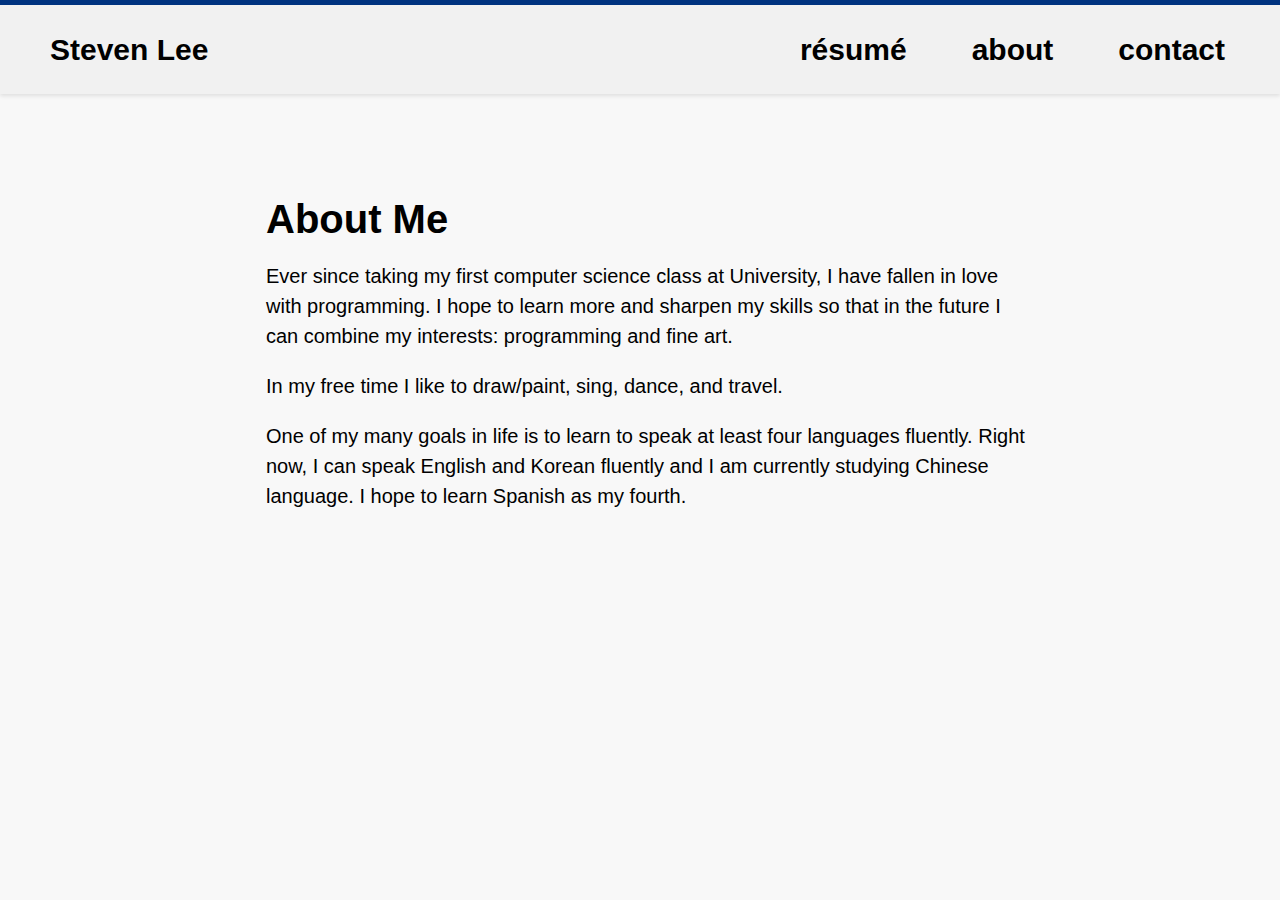
==== about.html @ 3a2c803e "Files" ====
<!DOCTYPE html>

<html lang = "en">

<head>
	<title>
        about
	</title>
	<link rel = "stylesheet" type = "text/css" href = "resume.css">
</head>

<body>

<div class="head">
  	<a href="home.html" class="logo">Steven Lee</a>
  	
	<div class="head2">
		<a class="navi" href="resume.pdf">r&eacute;sum&eacute;</a>
		<a class="navi" href="about.html">about</a>
		<a class="navi" href="contact.html">contact</a>
	</div>
</div>

<article class="intro">
    <h1>About Me</h1>
    <p>Ever since taking my first computer science class at University, I have fallen in love
    with programming. I hope to learn more and sharpen my skills so that in the future I can combine
    my interests: programming and fine art.
    </p>
    
    <p>In my free time I like to draw/paint, sing, dance, and travel. 
    </p>
    <p>One of my many goals in life is to learn to speak at least four languages fluently. 
    Right now, I can speak English and Korean fluently and I am currently studying Chinese 
    language. I hope to learn Spanish as my fourth.
    </p>
</article>


</body>

</html>
---- resume.css ----
html{
	background-color: rgba(248,248,248,1);
}

body { 
  margin: 0;
  font-family: Helvetica, Arial;
}

.head {
  overflow: hidden;
  background-color: #f1f1f1;
  padding: 20px;
  border-top: 5px solid #003380; 
  box-shadow: 0px 2px 4px rgba(0, 0, 0, 0.1);
}

.head a {
  float: left;
  color: black;
  padding: 12px;
  padding-left:30px;
  padding-right: 35px;
  text-decoration: none;
  line-height: 25px;
  border-radius: 4px;
}

.head a.logo {
  font-size: 30px;
  font-weight: bold;
}

.head a:hover {
  background-color: #ddd;
  color: black;
}

.head2 {
	float:right;
	text-decoration: none;
	font-size: 30px;
    font-weight: bolder;
}

.intro {
	padding-left: 20px;
	font-size: 20px;
}

h1 {
	font-size: 2em;
}

body article {
	display: block;
	width: 60vw;
	margin: 5.5em auto;
	font-size: 1.2em;
	line-height: 1.5em;
	font-family: Helvetica, sans-serif;
}

footer {
	text-align: center;
	font-size: 20px;
}


footer a {
	text-decoration: none;
	color:black;
	font-weight:bold;
}

footer a:hover{
  color: #4d79ff;
  transition: 0.2s ease-in-out;
}

/* WOW! You're a scholar for looking this far. Give yourself a star! A++ */
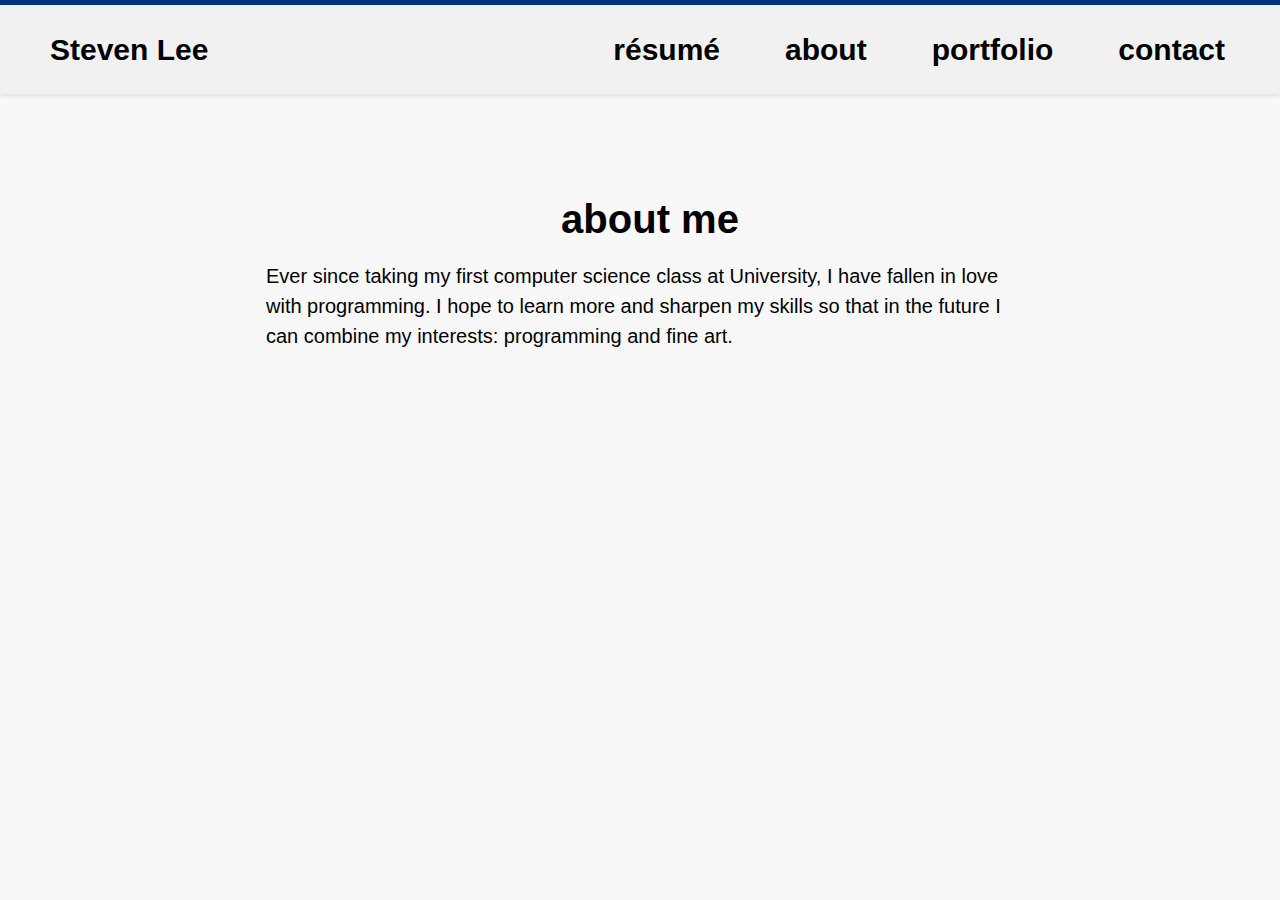
==== commit 830198a0: "Update Portfolio Tab" ====
--- a/about.html
+++ b/about.html
@@ -12,27 +12,21 @@
 <body>
 
 <div class="head">
-  	<a href="home.html" class="logo">Steven Lee</a>
+  	<a href="index.html" class="logo">Steven Lee</a>
   	
 	<div class="head2">
 		<a class="navi" href="resume.pdf">r&eacute;sum&eacute;</a>
 		<a class="navi" href="about.html">about</a>
+		<a class="navi" href="portfolio.html">portfolio</a>
 		<a class="navi" href="contact.html">contact</a>
 	</div>
 </div>
 
 <article class="intro">
-    <h1>About Me</h1>
+    <h1>about me</h1>
     <p>Ever since taking my first computer science class at University, I have fallen in love
     with programming. I hope to learn more and sharpen my skills so that in the future I can combine
     my interests: programming and fine art.
-    </p>
-    
-    <p>In my free time I like to draw/paint, sing, dance, and travel. 
-    </p>
-    <p>One of my many goals in life is to learn to speak at least four languages fluently. 
-    Right now, I can speak English and Korean fluently and I am currently studying Chinese 
-    language. I hope to learn Spanish as my fourth.
     </p>
 </article>
 
--- a/resume.css
+++ b/resume.css
@@ -50,6 +50,11 @@
 
 h1 {
 	font-size: 2em;
+	text-align:center;
+}
+
+.row {
+	text-align:center;
 }
 
 body article {
